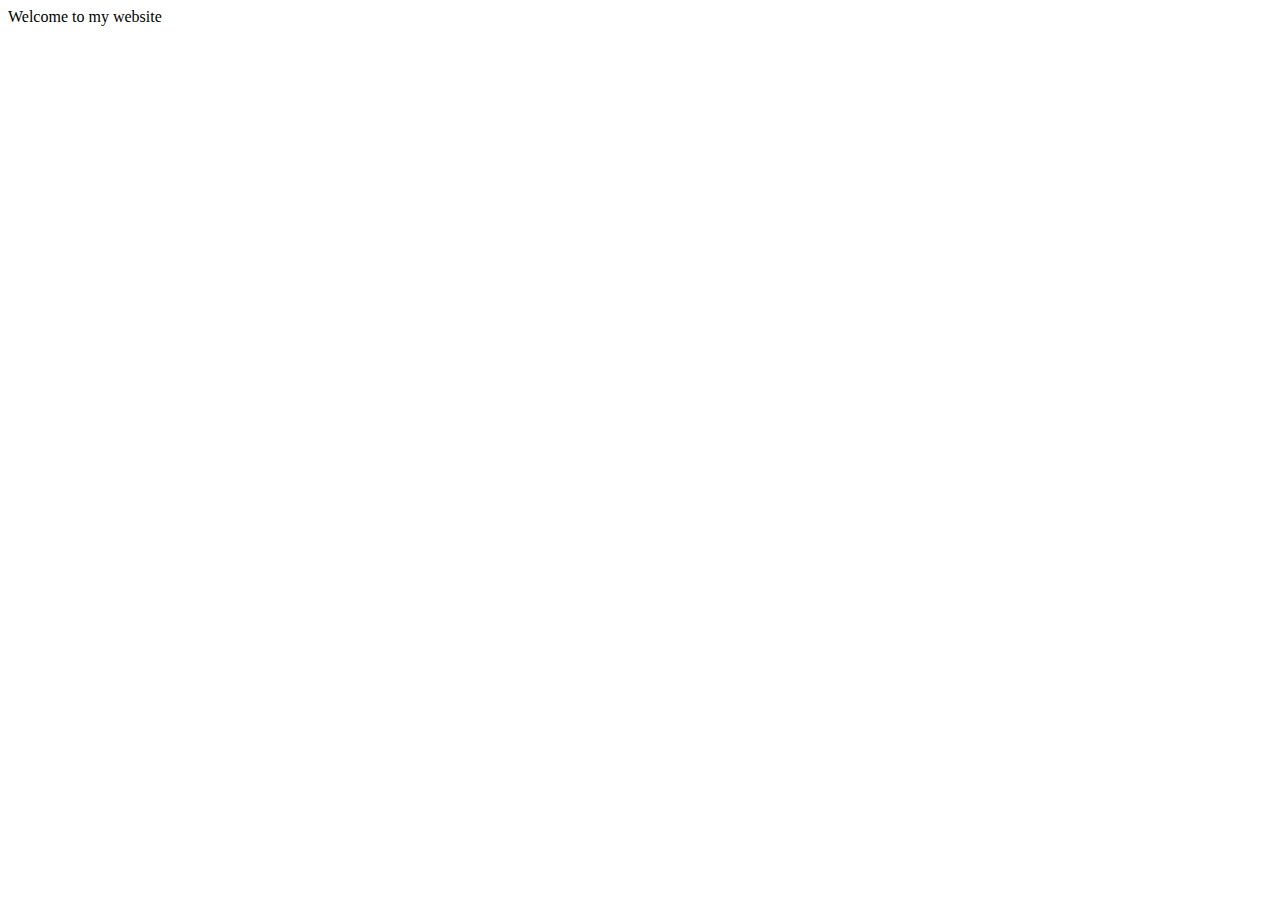
==== index.html @ c0111b9b "Create index.html" ====
<!DOCTYPE html>
<html lang="en">
<head>
  <meta charset="UTF-8">
  <meta name="viewport" content="width=device-width, initial-scale=1.0">
  <meta http-equiv="X-UA-Compatible" content="ie=edge">
  <title>Travis Mowers Portfolio Project</title>
</head>
<body>
  Welcome to my website
</body>
</html>
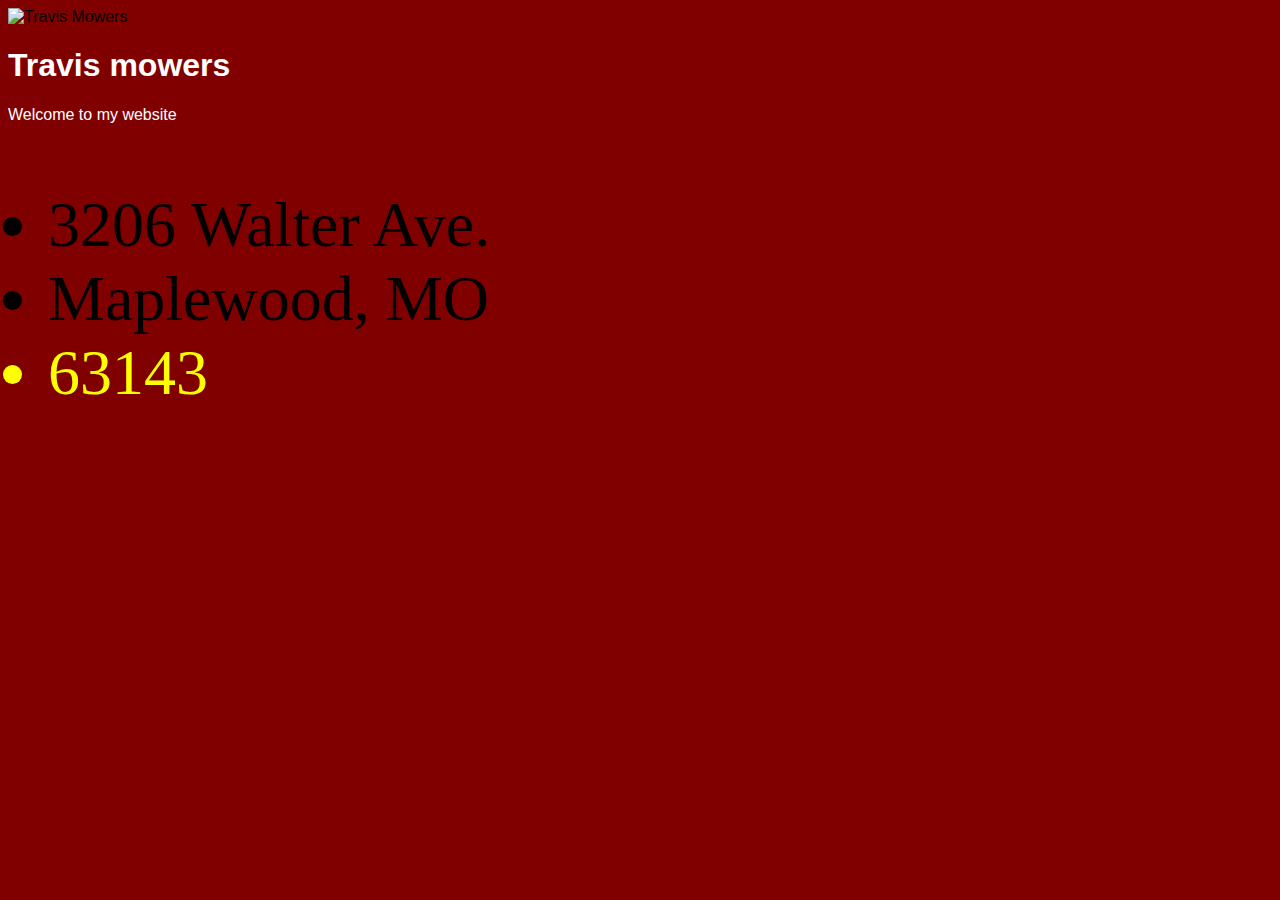
==== commit 74f4ae9a: "create style sheet" ====
--- a/index.html
+++ b/index.html
@@ -5,8 +5,34 @@
   <meta name="viewport" content="width=device-width, initial-scale=1.0">
   <meta http-equiv="X-UA-Compatible" content="ie=edge">
   <title>Travis Mowers Portfolio Project</title>
+  <style>
+      body{
+        font-family: sans-serif;
+      }
+      ul{
+        font-size: 2em;
+      }
+      .white{
+        color: #fff;
+      }
+      #yellow{
+        color: yellow;
+      }
+  </style>
 </head>
-<body>
-  Welcome to my website
+<body style="background-color:maroon">
+<img src="http://s3.amazonaws.com/ClubExpressClubFiles/529552/graphics/Travis_54041172.jpg" alt="Travis Mowers">
+<h1 class="white">Travis mowers</h1>
+<p class="white">Welcome to my website</p>
+<ul style="font-family: serif; font-size:4em;">
+  <li>3206 Walter Ave.</li>
+  <li>Maplewood, MO</li>
+  <li id="yellow">63143</li>
+</ul>
+
+
+
+
+
 </body>
 </html>
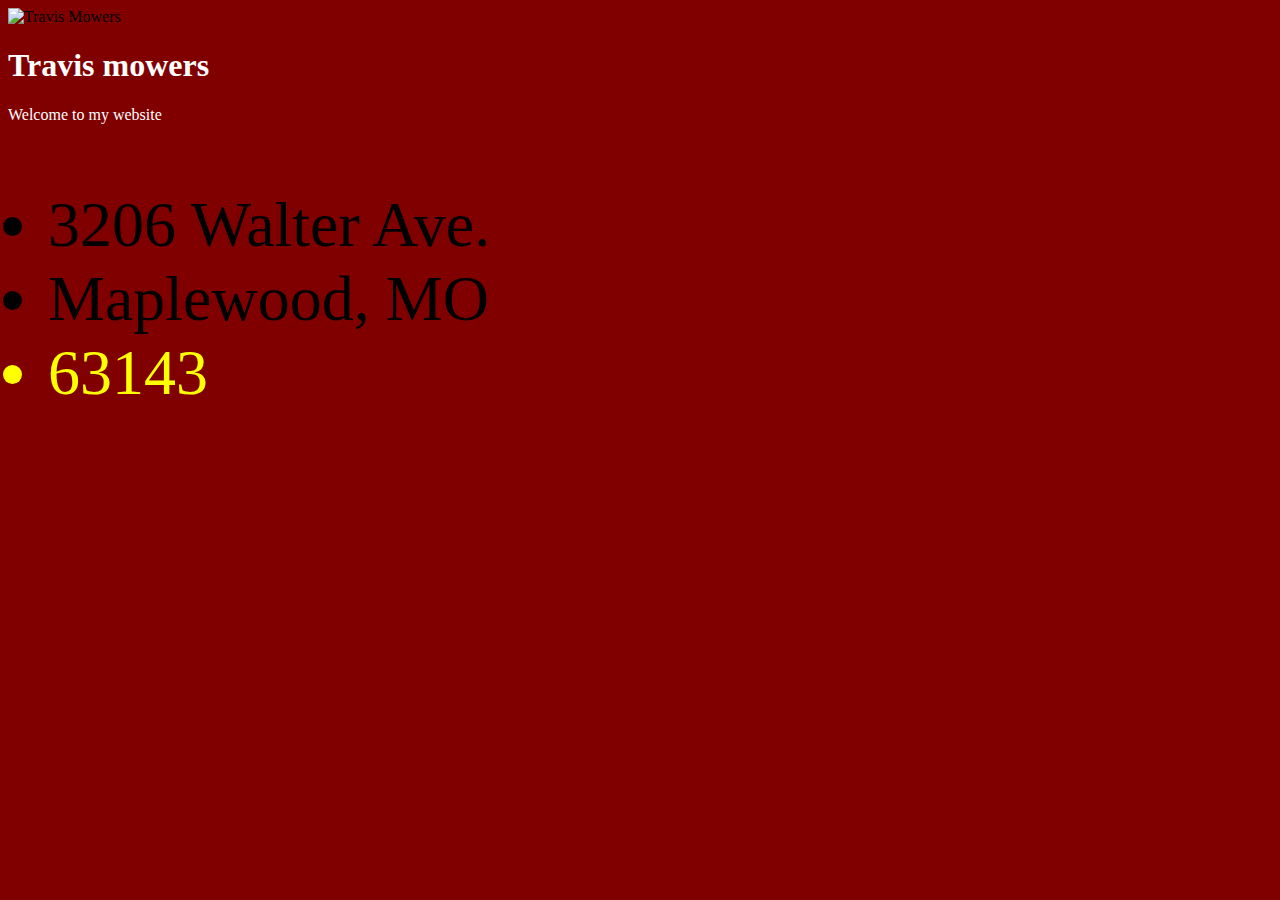
==== commit b0ad32ce: "create css styles in about and blog" ====
--- a/index.html
+++ b/index.html
@@ -5,20 +5,7 @@
   <meta name="viewport" content="width=device-width, initial-scale=1.0">
   <meta http-equiv="X-UA-Compatible" content="ie=edge">
   <title>Travis Mowers Portfolio Project</title>
-  <style>
-      body{
-        font-family: sans-serif;
-      }
-      ul{
-        font-size: 2em;
-      }
-      .white{
-        color: #fff;
-      }
-      #yellow{
-        color: yellow;
-      }
-  </style>
+  <link rel="stylesheet" href="css/style.css">
 </head>
 <body style="background-color:maroon">
 <img src="http://s3.amazonaws.com/ClubExpressClubFiles/529552/graphics/Travis_54041172.jpg" alt="Travis Mowers">
--- a/css/style.css
+++ b/css/style.css
@@ -0,0 +1,14 @@
+<style>
+    body{
+      font-family: sans-serif;
+    }
+    ul{
+      font-size: 2em;
+    }
+    .white{
+      color: #fff;
+    }
+    #yellow{
+      color: yellow;
+    }
+</style>
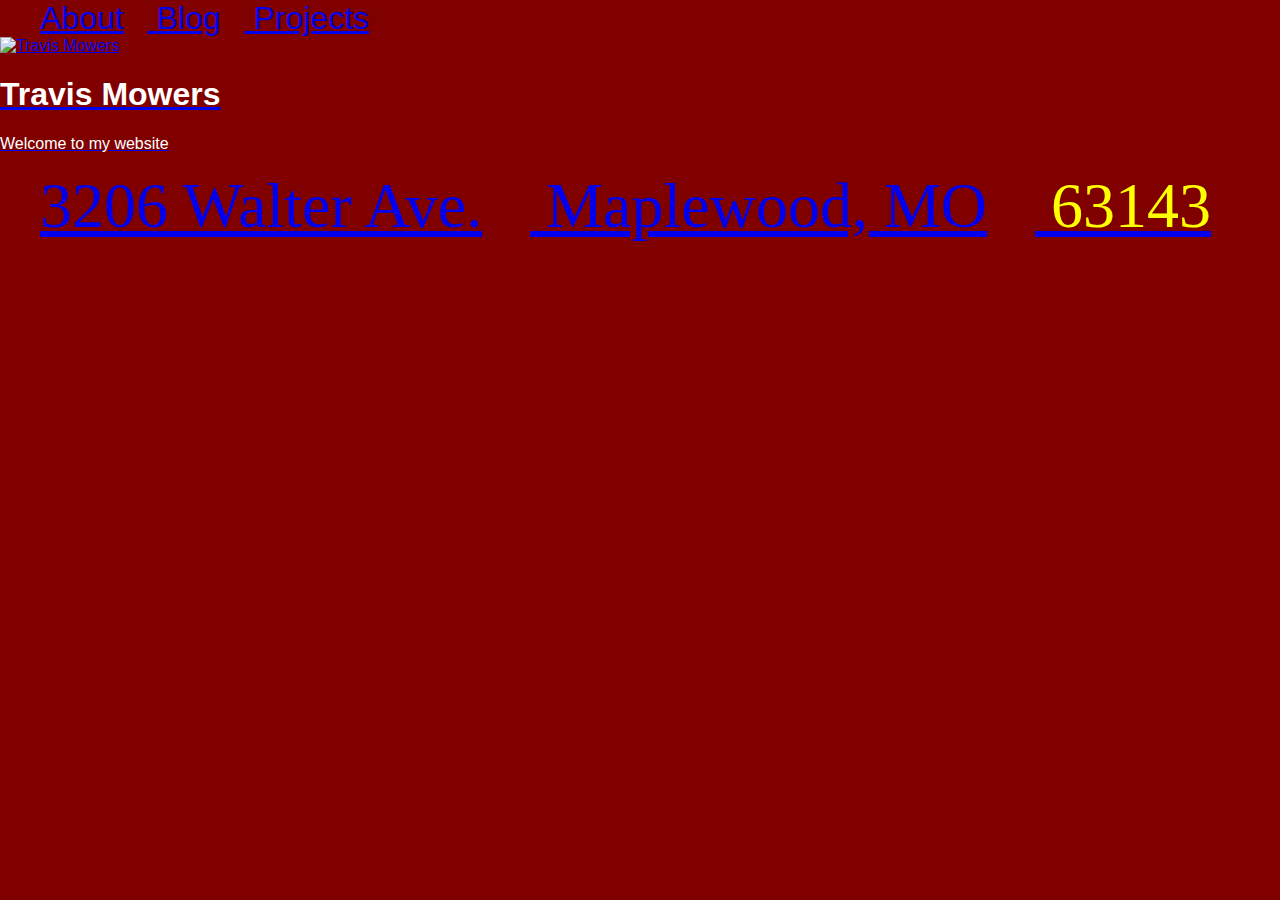
==== commit 19053193: "updated files" ====
--- a/index.html
+++ b/index.html
@@ -8,17 +8,21 @@
   <link rel="stylesheet" href="css/style.css">
 </head>
 <body style="background-color:maroon">
-<img src="http://s3.amazonaws.com/ClubExpressClubFiles/529552/graphics/Travis_54041172.jpg" alt="Travis Mowers">
-<h1 class="white">Travis mowers</h1>
-<p class="white">Welcome to my website</p>
-<ul style="font-family: serif; font-size:4em;">
-  <li>3206 Walter Ave.</li>
-  <li>Maplewood, MO</li>
-  <li id="yellow">63143</li>
-</ul>
+  <ul>
+    <li><a href="about/index.html">About</href></li>
+    <li><a href="blog/index.html">Blog</href></li>
+    <li><a href="projects/index.html">Projects</href></li>
+  </ul>
 
+  <img src="http://s3.amazonaws.com/ClubExpressClubFiles/529552/graphics/Travis_54041172.jpg" alt="Travis Mowers">
+  <h1 class="white">Travis Mowers</h1>
 
-
+  <p class="white">Welcome to my website</p>
+  <ul style="font-family: serif; font-size:4em;">
+    <li>3206 Walter Ave.</li>
+    <li>Maplewood, MO</li>
+    <li id="yellow">63143</li>
+  </ul>
 
 
 </body>
--- a/css/style.css
+++ b/css/style.css
@@ -1,9 +1,14 @@
-<style>
+
     body{
       font-family: sans-serif;
+      margin: 0;
+    }
+    img{
+
     }
     ul{
       font-size: 2em;
+      margin: 0;
     }
     .white{
       color: #fff;
@@ -11,4 +16,25 @@
     #yellow{
       color: yellow;
     }
-</style>
+    li{
+      display: inline;
+      margin-right: 0.75em;
+    }
+    .container{
+      width: 90%;
+      max-width: 760px;
+      margin: 0 auto;
+    }
+    section{
+      padding-top: 0.75em;
+      margin: 1em;
+    }
+    nav{
+      background-color: maroon;
+    }
+    footer{
+
+    }
+    footer li: last-child{
+      background-color: gray;
+    }
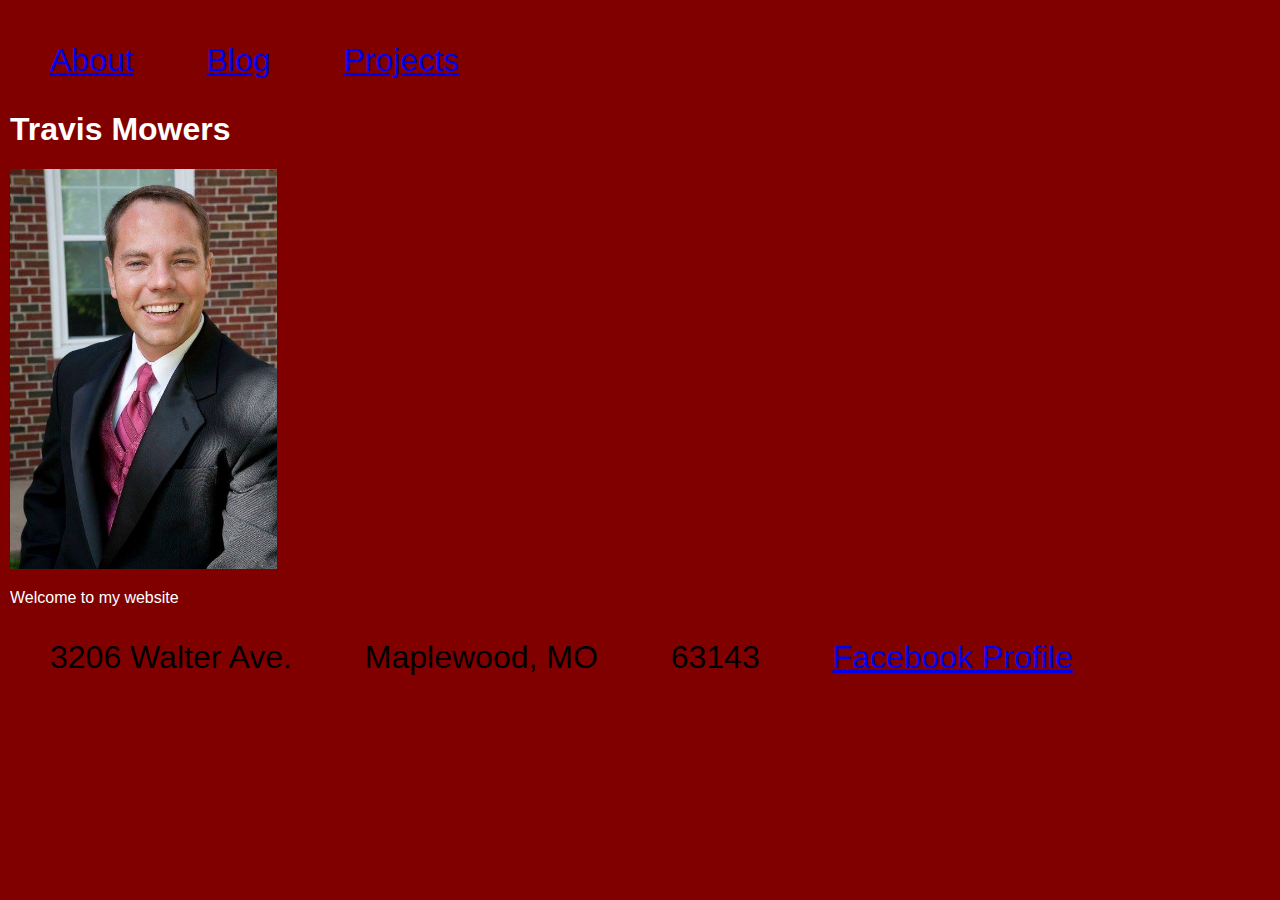
==== commit 02a6abde: "add complex selectors" ====
--- a/index.html
+++ b/index.html
@@ -9,19 +9,18 @@
 </head>
 <body style="background-color:maroon">
   <ul>
-    <li><a href="about/index.html">About</href></li>
-    <li><a href="blog/index.html">Blog</href></li>
-    <li><a href="projects/index.html">Projects</href></li>
+    <li><a href="about/index.html">About</a></li>
+    <li><a href="blog/index.html">Blog</a></li>
+    <li><a href="projects/index.html">Projects</a></li>
   </ul>
-
-  <img src="http://s3.amazonaws.com/ClubExpressClubFiles/529552/graphics/Travis_54041172.jpg" alt="Travis Mowers">
-  <h1 class="white">Travis Mowers</h1>
-
+  <h1>Travis Mowers</h1>
+  <img src="projects/images/travisheadshot.jpg" height="400px" width="267px" alt="Travis Mowers">
   <p class="white">Welcome to my website</p>
-  <ul style="font-family: serif; font-size:4em;">
+  <ul>
     <li>3206 Walter Ave.</li>
     <li>Maplewood, MO</li>
-    <li id="yellow">63143</li>
+    <li>63143</li>
+    <li><a href="https://www.facebook.com/travmowers">Facebook Profile</a></li>
   </ul>
 
 
--- a/css/style.css
+++ b/css/style.css
@@ -1,24 +1,28 @@
-
+    h1{
+      color: white;
+    }
+    h2{
+      color: white;
+    }
     body{
       font-family: sans-serif;
       margin: 0;
+      background-color: maroon;
+      padding: 10px;
     }
-    img{
-
+    .white{
+      color: white;
+    }
+    #primary{
+      color: yellow;
+      background-color: black;
     }
     ul{
       font-size: 2em;
-      margin: 0;
-    }
-    .white{
-      color: #fff;
-    }
-    #yellow{
-      color: yellow;
     }
     li{
       display: inline;
-      margin-right: 0.75em;
+      margin-right: 2em;
     }
     .container{
       width: 90%;
@@ -28,12 +32,15 @@
     section{
       padding-top: 0.75em;
       margin: 1em;
+      color: white;
+      font-family: serif;
+      font-size: 1.25em;
     }
     nav{
-      background-color: maroon;
+      background-color: white;
     }
     footer{
-
+      color: white;
     }
     footer li: last-child{
       background-color: gray;
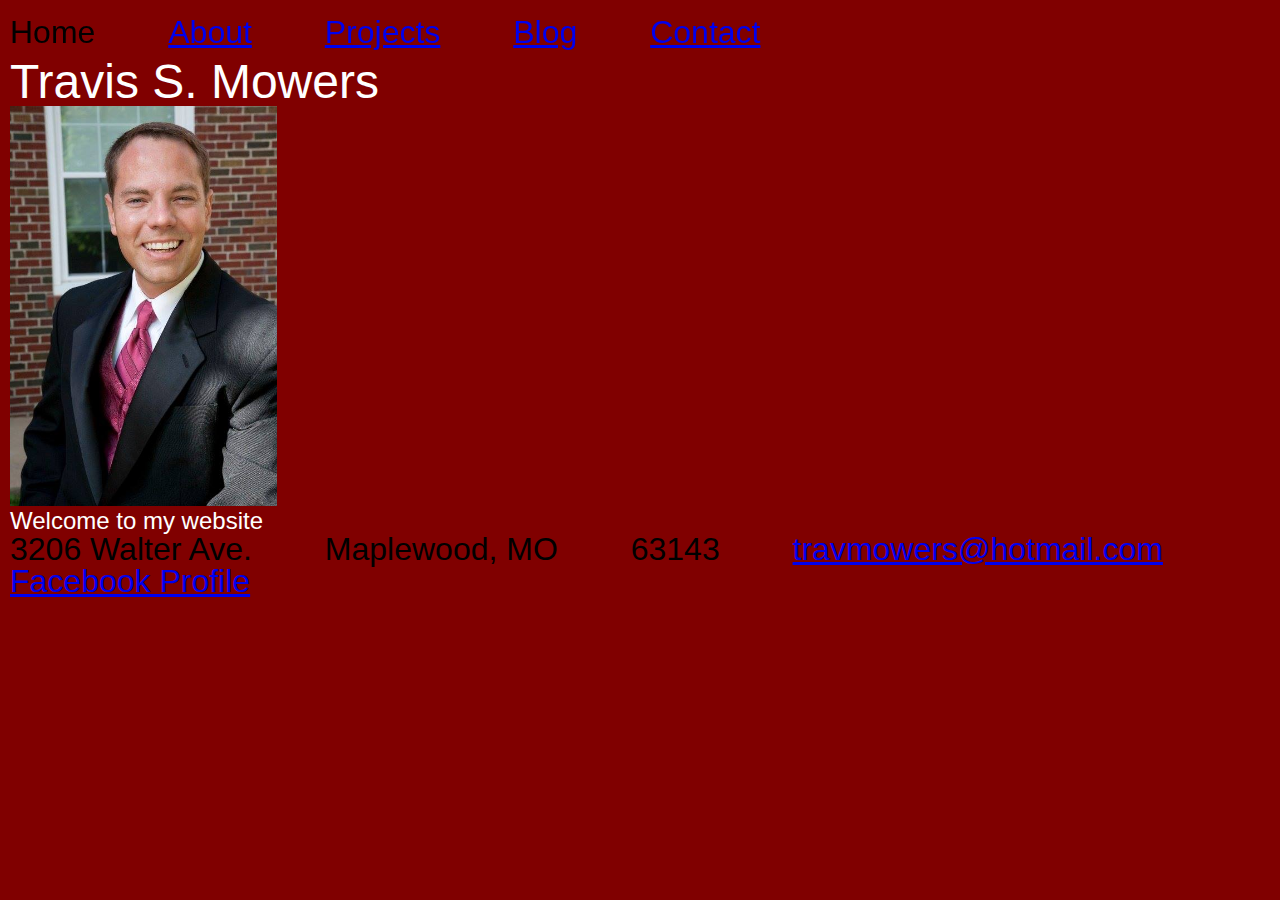
==== commit 1f6cae31: "Add javascript" ====
--- a/index.html
+++ b/index.html
@@ -7,22 +7,30 @@
   <title>Travis Mowers Portfolio Project</title>
   <link rel="stylesheet" href="css/style.css">
 </head>
+  <nav>
+  <div id="menu">
+  <ul>
+    <li>Home</li>
+    <li><a href="about/index.html">About</a></li>
+    <li><a href="projects/index.html">Projects</a></li>
+    <li><a href="blog/index.html">Blog</a></li>
+    <li><a href="contact/index.html">Contact</a></li>
+  </ul>
+  </nav>
+</div>
+  <br>
+  <br>
+  <br>
+<h1>Travis S. Mowers</h1>
 <body style="background-color:maroon">
-  <ul>
-    <li><a href="about/index.html">About</a></li>
-    <li><a href="blog/index.html">Blog</a></li>
-    <li><a href="projects/index.html">Projects</a></li>
-  </ul>
-  <h1>Travis Mowers</h1>
   <img src="projects/images/travisheadshot.jpg" height="400px" width="267px" alt="Travis Mowers">
   <p class="white">Welcome to my website</p>
   <ul>
     <li>3206 Walter Ave.</li>
     <li>Maplewood, MO</li>
     <li>63143</li>
+    <li><a href="mailto:travmowers@hotmail.com">travmowers@hotmail.com</li>
     <li><a href="https://www.facebook.com/travmowers">Facebook Profile</a></li>
   </ul>
-
-
 </body>
 </html>
--- a/css/style.css
+++ b/css/style.css
@@ -1,17 +1,77 @@
+/* http://meyerweb.com/eric/tools/css/reset/
+   v2.0 | 20110126
+   License: none (public domain)
+*/
+
+html, body, div, span, applet, object, iframe,
+h1, h2, h3, h4, h5, h6, p, blockquote, pre,
+a, abbr, acronym, address, big, cite, code,
+del, dfn, em, img, ins, kbd, q, s, samp,
+small, strike, strong, sub, sup, tt, var,
+b, u, i, center,
+dl, dt, dd, ol, ul, li,
+fieldset, form, label, legend,
+table, caption, tbody, tfoot, thead, tr, th, td,
+article, aside, canvas, details, embed,
+figure, figcaption, footer, header, hgroup,
+menu, nav, output, ruby, section, summary,
+time, mark, audio, video {
+	margin: 0;
+	padding: 0;
+	border: 0;
+	font-size: 100%;
+	font: inherit;
+	vertical-align: baseline;
+}
+/* HTML5 display-role reset for older browsers */
+article, aside, details, figcaption, figure,
+footer, header, hgroup, menu, nav, section {
+	display: block;
+}
+body {
+	line-height: 1;
+}
+ol, ul {
+	list-style: none;
+}
+blockquote, q {
+	quotes: none;
+}
+blockquote:before, blockquote:after,
+q:before, q:after {
+	content: '';
+	content: none;
+}
+table {
+	border-collapse: collapse;
+	border-spacing: 0;
+}
+
+
+
+
+
     h1{
       color: white;
+      font-size: 3em;
     }
     h2{
       color: white;
+      font-size: 2em;
     }
     body{
       font-family: sans-serif;
       margin: 0;
       background-color: maroon;
       padding: 10px;
+      font-size: 1em;
     }
     .white{
       color: white;
+      font-size: 1.5em;
+    }
+    #menu li{
+    align: center;
     }
     #primary{
       color: yellow;
@@ -36,12 +96,82 @@
       font-family: serif;
       font-size: 1.25em;
     }
+    div.container{
+      padding-top: 3em;
+    }
     nav{
-      background-color: white;
+      position: fixed;
+      width: 100%;
+      top: 1em;
+      margin: 0;
+      }
+    }
+    .dropdown{
+      position: relative;
+    }
+    .dropdown li{
+      display: list-item;
+    }
+    .dropdown > ul{
+      position: absolute;
+      top: 1em;
+      left: 0;
+      height: 0;
+      padding: 0;
+      overflow: hidden;
+      transition: all 0.3s ease;
+      background-color: yellow;
+    }
+    .dropdown:hover > ul{
+      height: 4em;
+      padding: 1em;
+    }
+    .projects{
+      display: flex;
+      flex-wrap: wrap;
+      justify-content: center;
+    }
+    .projects > section{
+      width: 90%;
+      max-width: 200px;
+      display: inline-block;
+      height: 300px;
+      vertical-align: middle;
+      margin: 1em;
+      padding: 1em;
+    }
+    section{
+      background-color: teal;
+    }
+    section:nth-child(2n){
+      background-color: gray;
     }
     footer{
       color: white;
     }
-    footer li: last-child{
+    footer li:last-child{
       background-color: gray;
     }
+    input[type="text"]{
+      padding: 1em;
+      background-color: teal;
+      font-size: 1em;
+    }
+    input[type="password"]{
+      padding: 1em;
+    }
+    input[type="email"]{
+      padding: 1em;
+      font-size: 1em;
+    }
+    input[type="submit"]{
+      background-color: gray;
+    }
+
+    @media screen and (max-width: 414px;){
+      input[type="text"],
+      input[type="email"],
+      input[type="password"]{
+        width: 100%;
+      }
+    }
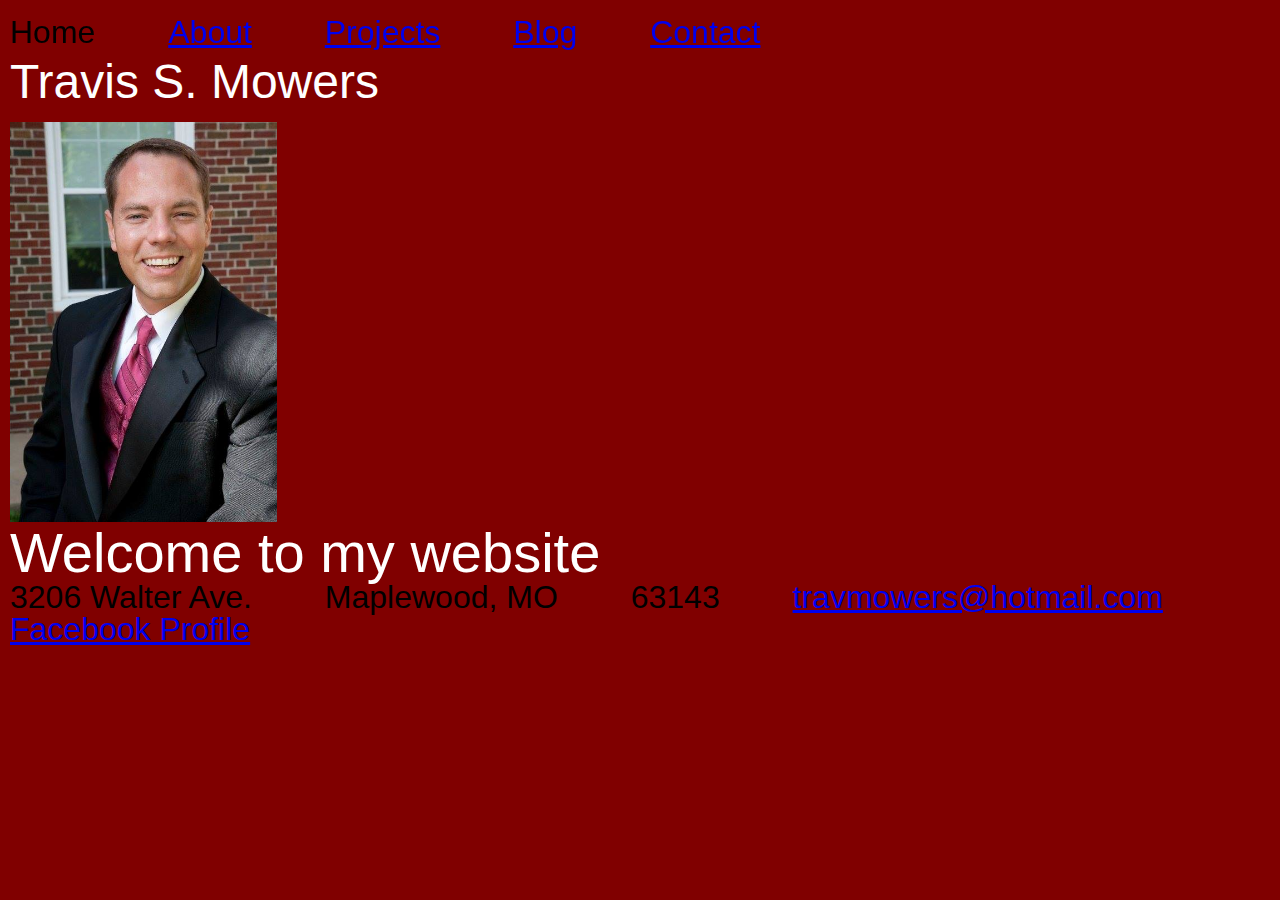
==== commit 0fd2b7d8: "Travis name added to README" ====
--- a/index.html
+++ b/index.html
@@ -22,8 +22,10 @@
   <br>
   <br>
 <h1>Travis S. Mowers</h1>
+<br>
 <body style="background-color:maroon">
   <img src="projects/images/travisheadshot.jpg" height="400px" width="267px" alt="Travis Mowers">
+<br>
   <p class="white">Welcome to my website</p>
   <ul>
     <li>3206 Walter Ave.</li>
@@ -32,5 +34,6 @@
     <li><a href="mailto:travmowers@hotmail.com">travmowers@hotmail.com</li>
     <li><a href="https://www.facebook.com/travmowers">Facebook Profile</a></li>
   </ul>
+  <script src="https://code.jquery.com/jquery-3.1.1.min.js" charset=utf-8"></script>
 </body>
 </html>
--- a/css/style.css
+++ b/css/style.css
@@ -68,7 +68,7 @@
     }
     .white{
       color: white;
-      font-size: 1.5em;
+      font-size: 3.5em;
     }
     #menu li{
     align: center;
@@ -89,14 +89,8 @@
       max-width: 760px;
       margin: 0 auto;
     }
-    section{
-      padding-top: 0.75em;
-      margin: 1em;
-      color: white;
-      font-family: serif;
-      font-size: 1.25em;
-    }
-    div.container{
+
+    div .container{
       padding-top: 3em;
     }
     nav{
@@ -104,16 +98,18 @@
       width: 100%;
       top: 1em;
       margin: 0;
+
       }
-    }
+    /*DROPDOWN SECTION..........................*/
     .dropdown{
-      position: relative;
+      position: absolute;
     }
     .dropdown li{
       display: list-item;
+			font-size: 30px;
     }
     .dropdown > ul{
-      position: absolute;
+
       top: 1em;
       left: 0;
       height: 0;
@@ -122,10 +118,39 @@
       transition: all 0.3s ease;
       background-color: yellow;
     }
-    .dropdown:hover > ul{
+
+		.dropdown:hover > ul{
       height: 4em;
       padding: 1em;
     }
+		/*SLIDE OUT SECTION............................*/
+		.slide-out{
+			position: fixed;
+			top: .5em;
+			right: 0px;
+			width: 250px;
+		}
+		.slide-out li{
+			display: list-item;
+			font-size: 30px;
+			margin: 0;
+
+		}
+		.slide-out > ul{
+			top: 1em;
+			left: auto;
+			height: auto;
+			padding: 20px;
+			overflow: hidden;
+			transition: all 0.7s ease;
+			background-color: teal;
+			width: 250px;
+
+		}
+		.slide-out:hover > ul{
+			height: 1em;
+			padding: 1em;
+		}
     .projects{
       display: flex;
       flex-wrap: wrap;
@@ -140,6 +165,13 @@
       margin: 1em;
       padding: 1em;
     }
+		section{
+      padding-top: 0.75em;
+      margin: 1em;
+      color: white;
+      font-family: serif;
+      font-size: 1.25em;
+    }
     section{
       background-color: teal;
     }
@@ -149,9 +181,13 @@
     footer{
       color: white;
     }
+		footer li{
+			display: block;
+		}
     footer li:last-child{
       background-color: gray;
     }
+
     input[type="text"]{
       padding: 1em;
       background-color: teal;
@@ -167,6 +203,13 @@
     input[type="submit"]{
       background-color: gray;
     }
+		#prompt .emphasis{
+			color: blue;
+		}
+		responses.emptyInput{
+			color: green;
+			font-size: 72px;
+		}
 
     @media screen and (max-width: 414px;){
       input[type="text"],
